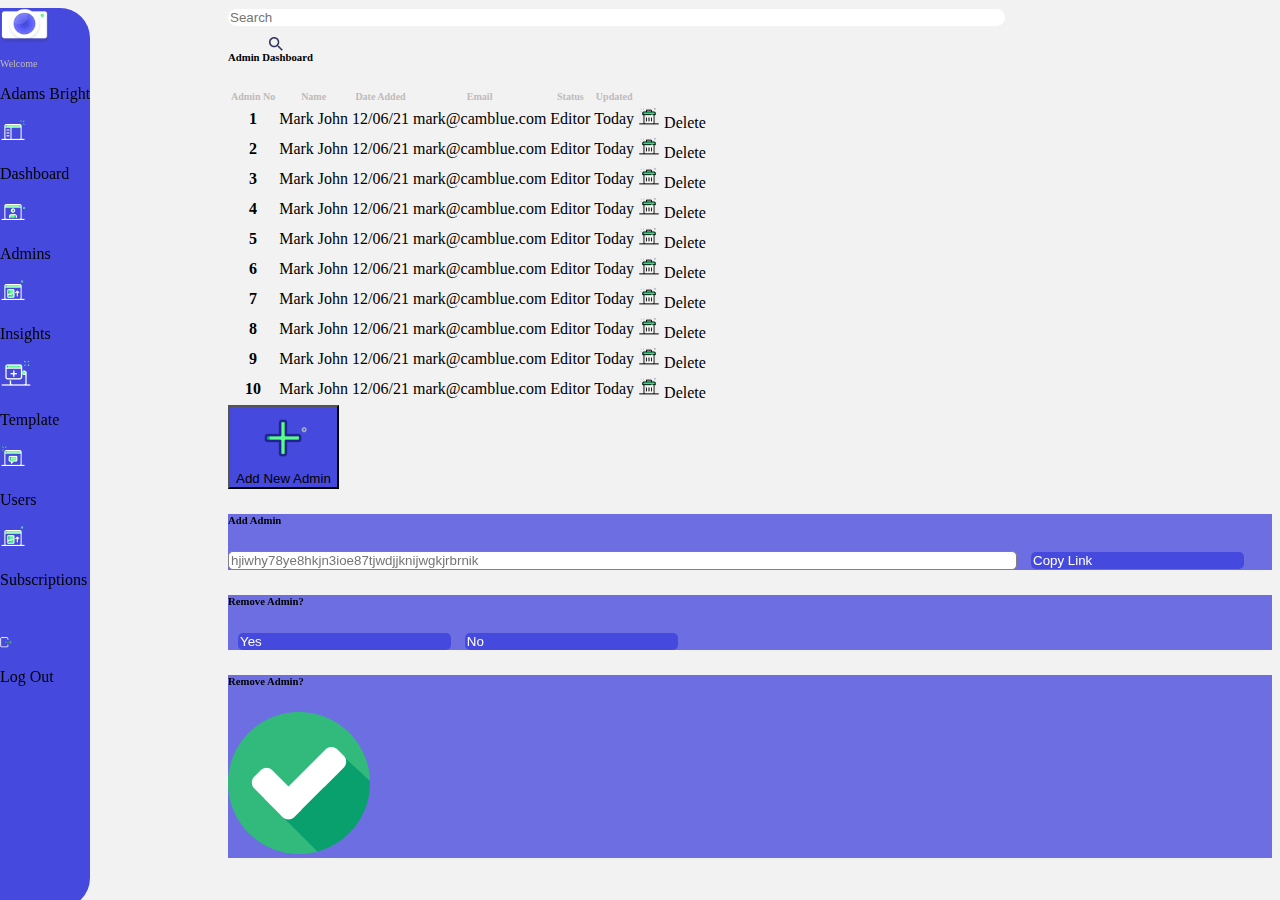
==== admin.html @ cd993682 "first commit" ====
<!DOCTYPE html>
<html lang="en">

<head>
    <link rel="stylesheet" href="./main.css" />
    <link rel="stylesheet" href="https://cdn.jsdelivr.net/npm/bootstrap@4.5.3/dist/css/bootstrap.min.css" integrity="sha384-TX8t27EcRE3e/ihU7zmQxVncDAy5uIKz4rEkgIXeMed4M0jlfIDPvg6uqKI2xXr2" crossorigin="anonymous" />
    <script src="https://code.jquery.com/jquery-3.5.1.slim.min.js" integrity="sha384-DfXdz2htPH0lsSSs5nCTpuj/zy4C+OGpamoFVy38MVBnE+IbbVYUew+OrCXaRkfj" crossorigin="anonymous"></script>
    <script src="https://cdn.jsdelivr.net/npm/bootstrap@4.5.3/dist/js/bootstrap.bundle.min.js" integrity="sha384-ho+j7jyWK8fNQe+A12Hb8AhRq26LrZ/JpcUGGOn+Y7RsweNrtN/tE3MoK7ZeZDyx" crossorigin="anonymous"></script>
    <link rel="stylesheet" href="https://cdn.jsdelivr.net/npm/bootstrap-icons@1.3.0/font/bootstrap-icons.css" />
    <title>Spa</title>
</head>

<body>
    <div>
        <div class="row">
            <div class="col-lg-2 sidebar text-white pt-5">
                <div class="text-center">
                    <img id="user" src="./assets/Logo icon 1.png" alt="" />
                    <p class="greeting">Welcome</p>
                    <p>Adams Bright</p>
                </div>
                <div class="pt-3">
                    <div class="d-flex m-3">
                        <div>
                            <img src="./assets/index 1.png" alt="" />
                        </div>
                        <p class="px-3">Dashboard</p>
                    </div>
                    <div class="d-flex m-3">
                        <div>
                            <img src="./assets/user-profile 1.png" alt="" />
                        </div>
                        <p class="px-3">Admins</p>
                    </div>
                    <div class="d-flex m-3">
                        <div>
                            <img src="./assets/Templates Icon.png" alt="" />
                        </div>
                        <p class="px-3">Insights</p>
                    </div>
                    <div class="d-flex m-3">
                        <div>
                            <img src="./assets/add 1.png" alt="" />
                        </div>
                        <p class="px-3">Template</p>
                    </div>
                    <div class="d-flex m-3">
                        <div>
                            <img src="./assets/chat 1.png" alt="" />
                        </div>
                        <p class="px-3">Users</p>
                    </div>
                    <div class="d-flex m-3">
                        <div>
                            <img src="./assets/Templates Icon.png" alt="" />
                        </div>
                        <p class="px-3">Subscriptions</p>
                    </div>
                    <div id="log-out" class="d-flex m-3">
                        <div>
                            <img src="./assets/icon.png" alt="" />
                        </div>
                        <p class="px-4">Log Out</p>
                    </div>
                </div>
            </div>
            <div class="col-g-10 pl-5">
                <div class="pt-4">
                    <div>
                        <input id="search" type="text" placeholder="Search" class="p-2 pl-5" />
                        <img class="search-icon" src=" ./assets/search-icon.png " alt=" ">
                    </div>
                </div>
                <div class="d-flex mt-5 ">
                    <div class="bg-white card p-3 mt-5 ">
                        <h6>Admin Dashboard</h6>
                        <div class="table-responsive ">
                            <table class="table ">
                                <thead>
                                    <tr>
                                        <th scope="col " class="greeting ">Admin No</th>
                                        <th scope="col " class="greeting ">Name</th>
                                        <th scope="col " class="greeting ">Date Added</th>
                                        <th scope="col " class="greeting ">Email</th>
                                        <th scope="col " class="greeting ">Status</th>
                                        <th scope="col " class="greeting ">Updated</th>
                                    </tr>
                                </thead>
                                <tbody>
                                    <tr>
                                        <th scope="row ">1</th>
                                        <td>Mark John</td>
                                        <td>12/06/21</td>
                                        <td>mark@camblue.com</td>
                                        <td>Editor</td>
                                        <td>Today</td>
                                        <td><img src="./assets/bin 1.png " alt=" " /> Delete</td>
                                    </tr>
                                    <tr>
                                        <th scope="row ">2</th>
                                        <td>Mark John</td>
                                        <td>12/06/21</td>
                                        <td>mark@camblue.com</td>
                                        <td>Editor</td>
                                        <td>Today</td>
                                        <td><img src="./assets/bin 1.png " alt=" " /> Delete</td>
                                    </tr>
                                    <tr>
                                        <th scope="row ">3</th>
                                        <td>Mark John</td>
                                        <td>12/06/21</td>
                                        <td>mark@camblue.com</td>
                                        <td>Editor</td>
                                        <td>Today</td>
                                        <td><img src="./assets/bin 1.png " alt=" " /> Delete</td>
                                    </tr>
                                    <tr>
                                        <th scope="row ">4</th>
                                        <td>Mark John</td>
                                        <td>12/06/21</td>
                                        <td>mark@camblue.com</td>
                                        <td>Editor</td>
                                        <td>Today</td>
                                        <td><img src="./assets/bin 1.png " alt=" " /> Delete</td>
                                    </tr>
                                    <tr>
                                        <th scope="row ">5</th>
                                        <td>Mark John</td>
                                        <td>12/06/21</td>
                                        <td>mark@camblue.com</td>
                                        <td>Editor</td>
                                        <td>Today</td>
                                        <td><img src="./assets/bin 1.png " alt=" " /> Delete</td>
                                    </tr>
                                    <tr>
                                        <th scope="row ">6</th>
                                        <td>Mark John</td>
                                        <td>12/06/21</td>
                                        <td>mark@camblue.com</td>
                                        <td>Editor</td>
                                        <td>Today</td>
                                        <td><img src="./assets/bin 1.png " alt=" " /> Delete</td>
                                    </tr>
                                    <tr>
                                        <th scope="row ">7</th>
                                        <td>Mark John</td>
                                        <td>12/06/21</td>
                                        <td>mark@camblue.com</td>
                                        <td>Editor</td>
                                        <td>Today</td>
                                        <td><img src="./assets/bin 1.png " alt=" " /> Delete</td>
                                    </tr>
                                    <tr>
                                        <th scope="row ">8</th>
                                        <td>Mark John</td>
                                        <td>12/06/21</td>
                                        <td>mark@camblue.com</td>
                                        <td>Editor</td>
                                        <td>Today</td>
                                        <td><img src="./assets/bin 1.png " alt=" " /> Delete</td>
                                    </tr>
                                    <tr>
                                        <th scope="row ">9</th>
                                        <td>Mark John</td>
                                        <td>12/06/21</td>
                                        <td>mark@camblue.com</td>
                                        <td>Editor</td>
                                        <td>Today</td>
                                        <td><img src="./assets/bin 1.png " alt=" " /> Delete</td>
                                    </tr>
                                    <tr>
                                        <th scope="row ">10</th>
                                        <td>Mark John</td>
                                        <td>12/06/21</td>
                                        <td>mark@camblue.com</td>
                                        <td>Editor</td>
                                        <td>Today</td>
                                        <td><img src="./assets/bin 1.png " alt=" " /> Delete</td>
                                    </tr>
                                </tbody>
                            </table>
                        </div>
                    </div>
                    <div class="mt-5 ml-3 ">
                        <button data-toggle="modal " data-target="#exampleModal " class="p-3 px-5 btn text-white ">
                <img width="60 " src="/assets/plus 1.png " alt=" " />
                <div>Add New Admin</div>
              </button>
                    </div>
                </div>
            </div>
        </div>
        <div class="modal fade " id="exampleModal " tabindex="-1 " aria-labelledby="exampleModalLabel " aria-hidden="true ">
            <div class="modal-dialog modal-dialog modal-dialog-centered ">
                <div class="modal-content py-4 ">
                    <div class="modal-body py-5 ">
                        <h6 class="py-3 ">Add Admin</h6>
                        <input class="in p-1 " type="text " placeholder="hjiwhy78ye8hkjn3ioe87tjwdjjknijwgkjrbrnik " />
                        <input data-toggle="modal " data-dismiss="modal " data-target="#exampleModal1 " class="out p-1 " type="button " value="Copy Link " />
                    </div>
                </div>
            </div>
        </div>

        <div class="modal fade " id="exampleModal1 " tabindex="-1 " aria-labelledby="exampleModalLabel " aria-hidden="true ">
            <div class="modal-dialog modal-dialog modal-dialog-centered ">
                <div class="modal-content text-center ">
                    <div class="modal-body py-5 ">
                        <h6 class="py-3 ">Remove Admin?</h6>
                        <input data-toggle="modal " data-dismiss="modal " data-target="#exampleModal2 " class="out p-1 " type="button " value="Yes " />
                        <input class="out p-1 " type="button " value="No " />
                    </div>
                </div>
            </div>
        </div>

        <div class="modal fade " id="exampleModal2 " tabindex="-1 " aria-labelledby="exampleModalLabel " aria-hidden="true ">
            <div class="modal-dialog modal-dialog modal-dialog-centered ">
                <div class="modal-content text-center ">
                    <div class="modal-body py-5 ">
                        <h6 class="py-3 ">Remove Admin?</h6>
                        <img src="./assets/checked 1.png " alt=" ">
                    </div>
                </div>
            </div>
        </div>
    </div>
</body>

</html>
---- main.css ----
body {
    background-color: #F2F2F2!important;
    padding-left: 220px;
}

.sidebar {
    background-color: #4649DD;
    height: 100vh;
    border-top-right-radius: 30px;
    border-bottom-right-radius: 30px;
    position: fixed!important;
    z-index: 10;
    left: 0px;
}

.row {
    margin-left: 0px!important;
    margin-right: 0px!important;
}

#log-out {
    margin-top: 50%!important;
}

.greeting {
    color: rgb(192, 186, 186);
    font-size: 10px;
}

#search {
    width: 74%!important;
    border: none;
    border-radius: 10px;
}

#user {
    width: 50px;
}

.card {
    border: none!important;
    border-radius: 10px!important;
}

#chart {
    width: 60px;
    height: 50px;
}

h1 {
    font-size: 25px!important;
}

.suspended {
    background-color: #FFEDEF;
    color: red;
    border: none;
    border-radius: 10px;
    height: 25px;
    font-size: 9px;
    width: 70px;
}

.pending {
    background-color: #E1E1EF;
    color: #363565;
    border: none;
    border-radius: 10px;
    height: 25px;
    font-size: 9px;
    width: 70px;
}

.approved {
    background-color: #E2F4EC;
    color: #4A9D77;
    border: none;
    border-radius: 10px;
    height: 25px;
    font-size: 9px;
    width: 70px;
}

#latest-user {
    width: 80%;
}

.name {
    font-size: 12px;
    width: 90px;
    font-weight: 400;
}

.under {
    margin-top: -20px;
}

.arrowUp {
    border-radius: 100%;
    background-color: #E2F4EC;
    width: 20px;
    height: 20px;
}

.arrowUp img {
    margin-top: -15px;
}

.mixed-bg {
    background-color: #F8F8FB;
}

.arrowDown {
    border-radius: 100%;
    background-color: #FFEDEF;
    width: 20px;
    height: 20px;
}

.arrowDown img {
    margin-top: -15px;
}

.small {
    margin-bottom: 0px;
    font-size: 10px!important;
}

.view img {
    width: 140px;
}

.feed {
    width: 70%;
}

.gallary {
    width: 60%;
}

.lens img {
    width: 20%!important;
    position: absolute;
    left: 80%;
    top: 0px;
    z-index: 10;
}

.feed-name {
    margin-bottom: 0px;
}

.comments {
    width: 100px;
}

.btn {
    background-color: #4649DD!important;
}

.in {
    width: 75%;
    border: 1px solid gray;
    border-radius: 5px;
}

.out {
    width: 20%;
    margin-left: 10px;
    border: none;
    background-color: #4649DD;
    color: white;
    border-radius: 5px;
}

.modal {
    background: rgba(70, 73, 221, 0.78);
    backdrop-filter: blur(1px);
}

.search-icon {
    position: absolute;
    left: 21%;
    top: 37px;
}
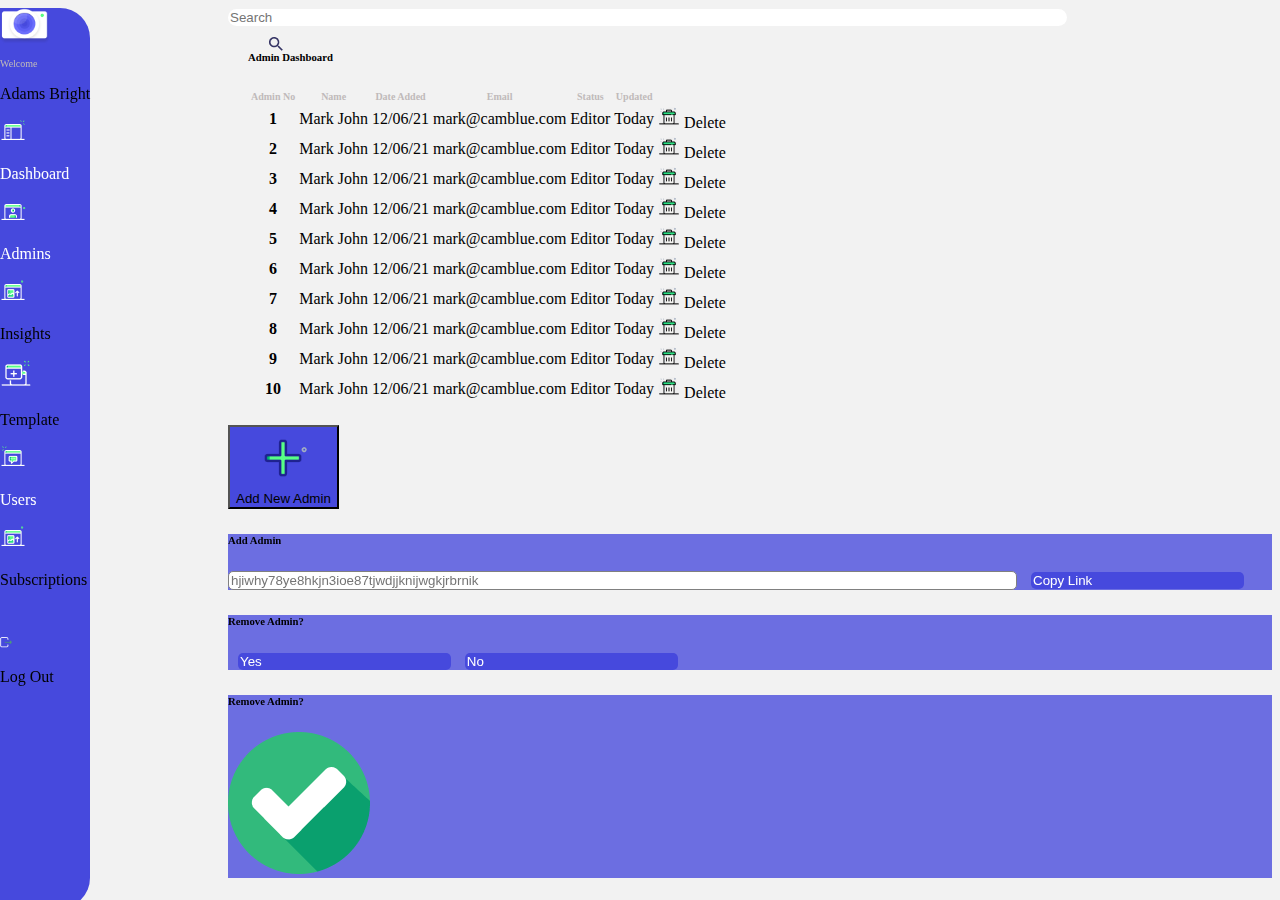
==== commit c3b1410f: "Increased the with of the boxes" ====
--- a/admin.html
+++ b/admin.html
@@ -20,36 +20,42 @@
                     <p>Adams Bright</p>
                 </div>
                 <div class="pt-3">
+                    <a href="index.html">
+                        <div class="d-flex m-3">
+                            <div>
+                                <img src="./assets/index 1.png" alt="" />
+                            </div>
+                            <p class="px-3">Dashboard</p>
+                        </div>
+                    </a>
+                    <a href="admin.html">
+                        <div class="d-flex m-3">
+                            <div>
+                                <img src="./assets/user-profile 1.png" alt="" />
+                            </div>
+                            <p class="px-3">Admins</p>
+                        </div>
+                    </a>
                     <div class="d-flex m-3">
                         <div>
-                            <img src="./assets/index 1.png" alt="" />
-                        </div>
-                        <p class="px-3">Dashboard</p>
+                            <img src="./assets/Templates Icon.png" alt="" />
+                        </div>
+                        <p class="px-3">Insights</p>
                     </div>
                     <div class="d-flex m-3">
                         <div>
-                            <img src="./assets/user-profile 1.png" alt="" />
-                        </div>
-                        <p class="px-3">Admins</p>
-                    </div>
-                    <div class="d-flex m-3">
-                        <div>
-                            <img src="./assets/Templates Icon.png" alt="" />
-                        </div>
-                        <p class="px-3">Insights</p>
-                    </div>
-                    <div class="d-flex m-3">
-                        <div>
                             <img src="./assets/add 1.png" alt="" />
                         </div>
                         <p class="px-3">Template</p>
                     </div>
-                    <div class="d-flex m-3">
-                        <div>
-                            <img src="./assets/chat 1.png" alt="" />
-                        </div>
-                        <p class="px-3">Users</p>
-                    </div>
+                    <a href="users.html">
+                        <div class="d-flex m-3">
+                            <div>
+                                <img src="./assets/chat 1.png" alt="" />
+                            </div>
+                            <p class="px-3">Users</p>
+                        </div>
+                    </a>
                     <div class="d-flex m-3">
                         <div>
                             <img src="./assets/Templates Icon.png" alt="" />
@@ -72,7 +78,7 @@
                     </div>
                 </div>
                 <div class="d-flex mt-5 ">
-                    <div class="bg-white card p-3 mt-5 ">
+                    <div class="bg-white card p-3 mt-5 card-wrap">
                         <h6>Admin Dashboard</h6>
                         <div class="table-responsive ">
                             <table class="table ">
@@ -183,7 +189,7 @@
                     </div>
                     <div class="mt-5 ml-3 ">
                         <button data-toggle="modal " data-target="#exampleModal " class="p-3 px-5 btn text-white ">
-                <img width="60 " src="/assets/plus 1.png " alt=" " />
+                <img width="60 " src="./assets/plus 1.png " alt=" " />
                 <div>Add New Admin</div>
               </button>
                     </div>
@@ -227,4 +233,6 @@
     </div>
 </body>
 
+</html>
+
 </html>--- a/main.css
+++ b/main.css
@@ -28,7 +28,7 @@
 }
 
 #search {
-    width: 74%!important;
+    width: 80%!important;
     border: none;
     border-radius: 10px;
 }
@@ -82,7 +82,7 @@
 }
 
 #latest-user {
-    width: 80%;
+    width: 110%;
 }
 
 .name {
@@ -131,7 +131,7 @@
 }
 
 .feed {
-    width: 70%;
+    width: 100%;
 }
 
 .gallary {
@@ -182,4 +182,31 @@
     position: absolute;
     left: 21%;
     top: 37px;
+}
+
+a {
+    color: white!important;
+    text-decoration: none;
+}
+
+.btn1 {
+    background-color: #4649DD!important;
+    border-radius: 10px;
+    font-size: 12px;
+}
+
+a:hover {
+    text-decoration: none;
+}
+.card-wrap{
+    width: 850px;
+    margin: 20px;
+}
+
+.user-activty-rap{
+    width: 250px;
+}
+.after-user-activity{
+    width: 115%;
+    margin-bottom: 20px;
 }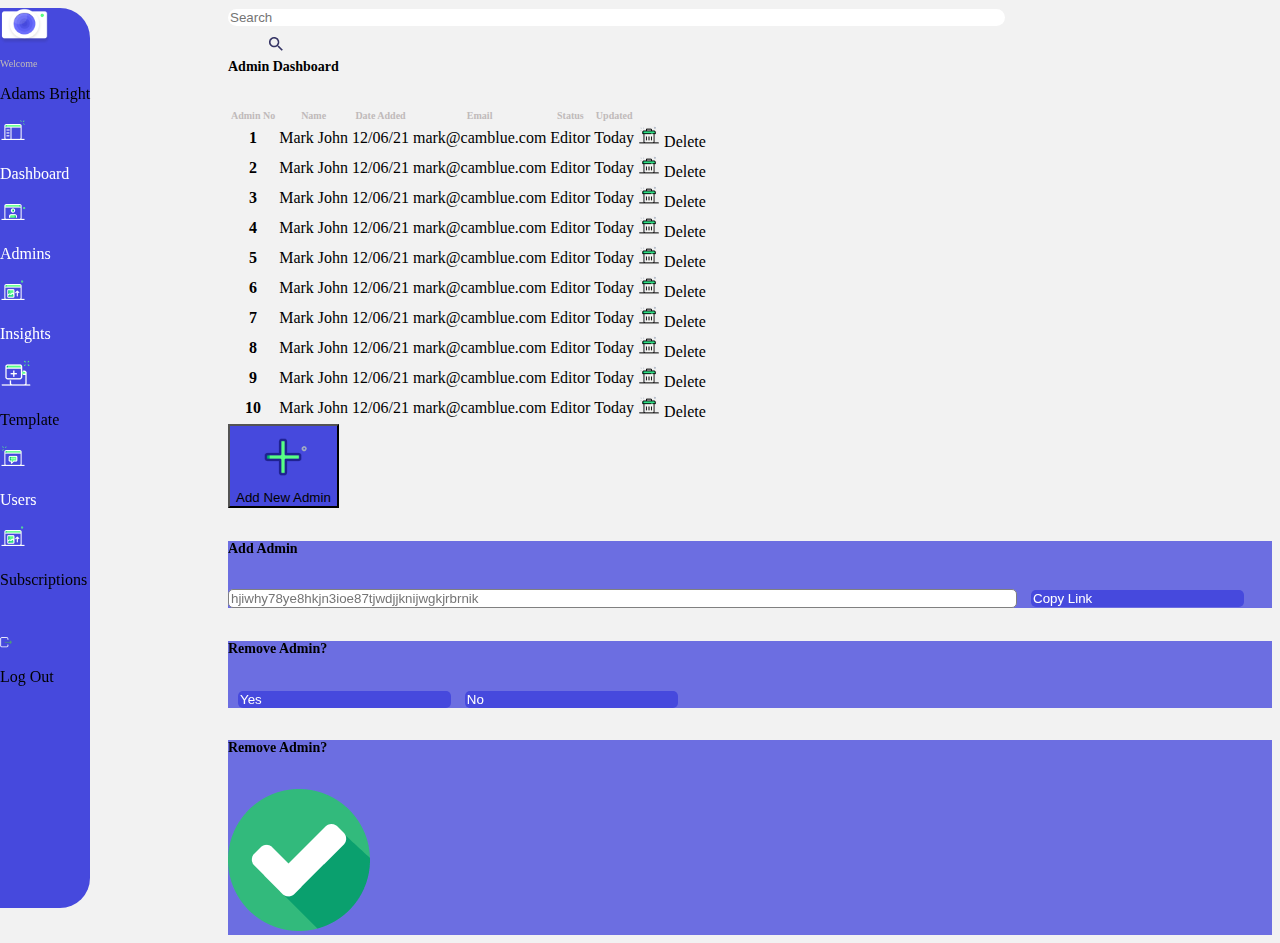
==== commit 6d924fd6: "user dashboard commit" ====
--- a/admin.html
+++ b/admin.html
@@ -20,7 +20,7 @@
                     <p>Adams Bright</p>
                 </div>
                 <div class="pt-3">
-                    <a href="index.html">
+                    <a href="./index.html">
                         <div class="d-flex m-3">
                             <div>
                                 <img src="./assets/index 1.png" alt="" />
@@ -28,7 +28,7 @@
                             <p class="px-3">Dashboard</p>
                         </div>
                     </a>
-                    <a href="admin.html">
+                    <a href="./admin.html">
                         <div class="d-flex m-3">
                             <div>
                                 <img src="./assets/user-profile 1.png" alt="" />
@@ -36,19 +36,21 @@
                             <p class="px-3">Admins</p>
                         </div>
                     </a>
-                    <div class="d-flex m-3">
-                        <div>
-                            <img src="./assets/Templates Icon.png" alt="" />
-                        </div>
-                        <p class="px-3">Insights</p>
-                    </div>
+                    <a href="./insight.html">
+                        <div class="d-flex m-3">
+                            <div>
+                                <img src="./assets/Templates Icon.png" alt="" />
+                            </div>
+                            <p class="px-3">Insights</p>
+                        </div>
+                    </a>
                     <div class="d-flex m-3">
                         <div>
                             <img src="./assets/add 1.png" alt="" />
                         </div>
                         <p class="px-3">Template</p>
                     </div>
-                    <a href="users.html">
+                    <a href=./users.html>
                         <div class="d-flex m-3">
                             <div>
                                 <img src="./assets/chat 1.png" alt="" />
@@ -78,7 +80,7 @@
                     </div>
                 </div>
                 <div class="d-flex mt-5 ">
-                    <div class="bg-white card p-3 mt-5 card-wrap">
+                    <div class="bg-white card p-3 mt-5 ">
                         <h6>Admin Dashboard</h6>
                         <div class="table-responsive ">
                             <table class="table ">
@@ -189,7 +191,7 @@
                     </div>
                     <div class="mt-5 ml-3 ">
                         <button data-toggle="modal " data-target="#exampleModal " class="p-3 px-5 btn text-white ">
-                <img width="60 " src="./assets/plus 1.png " alt=" " />
+                <img width="60 " src="/assets/plus 1.png " alt=" " />
                 <div>Add New Admin</div>
               </button>
                     </div>
--- a/main.css
+++ b/main.css
@@ -28,7 +28,7 @@
 }
 
 #search {
-    width: 80%!important;
+    width: 74%!important;
     border: none;
     border-radius: 10px;
 }
@@ -198,15 +198,94 @@
 a:hover {
     text-decoration: none;
 }
-.card-wrap{
-    width: 850px;
-    margin: 20px;
-}
-
-.user-activty-rap{
-    width: 250px;
-}
-.after-user-activity{
-    width: 115%;
-    margin-bottom: 20px;
+
+#chart {
+    width: 95%;
+    height: 90%;
+}
+
+.monthly {
+    border-radius: 30px;
+}
+
+.user-img {
+    width: 80px;
+    Height: 80px;
+}
+
+.rounded-icon {
+    background-color: #F4EBFF;
+    border-radius: 18px!important;
+}
+
+.num {
+    font-size: 12px;
+}
+
+.user-profile {
+    width: 100%!important;
+    border-radius: 10px;
+}
+
+.active-btn {
+    background-color: #FFF2F1;
+    border: none;
+    color: #FE7977;
+    font-size: 12px;
+    border-radius: 10px;
+}
+
+.suspend-btn {
+    border-radius: 10px;
+    background-color: white;
+    border: 1px solid #4649DD;
+    color: #4649DD;
+}
+
+h6 {
+    font-size: 14px!important;
+}
+
+.general {
+    position: absolute;
+    top: 90px;
+    background-color: white;
+}
+
+.user-data {
+    background-color: #FBFBFB;
+    border: 1px solid #C2C2C2;
+    border-radius: 7px;
+}
+
+.names {
+    margin-bottom: 8px!important;
+}
+
+.contact {
+    position: absolute;
+    top: 300px;
+    background-color: white;
+}
+
+.user-info {
+    height: 50vh;
+}
+
+.social3 {
+    position: absolute;
+    top: 71%;
+    left: 39vw;
+}
+
+.social2 {
+    position: absolute;
+    top: 71%;
+    left: 21vw;
+}
+
+.social1 {
+    position: absolute;
+    top: 71%;
+    left: 3vw;
 }